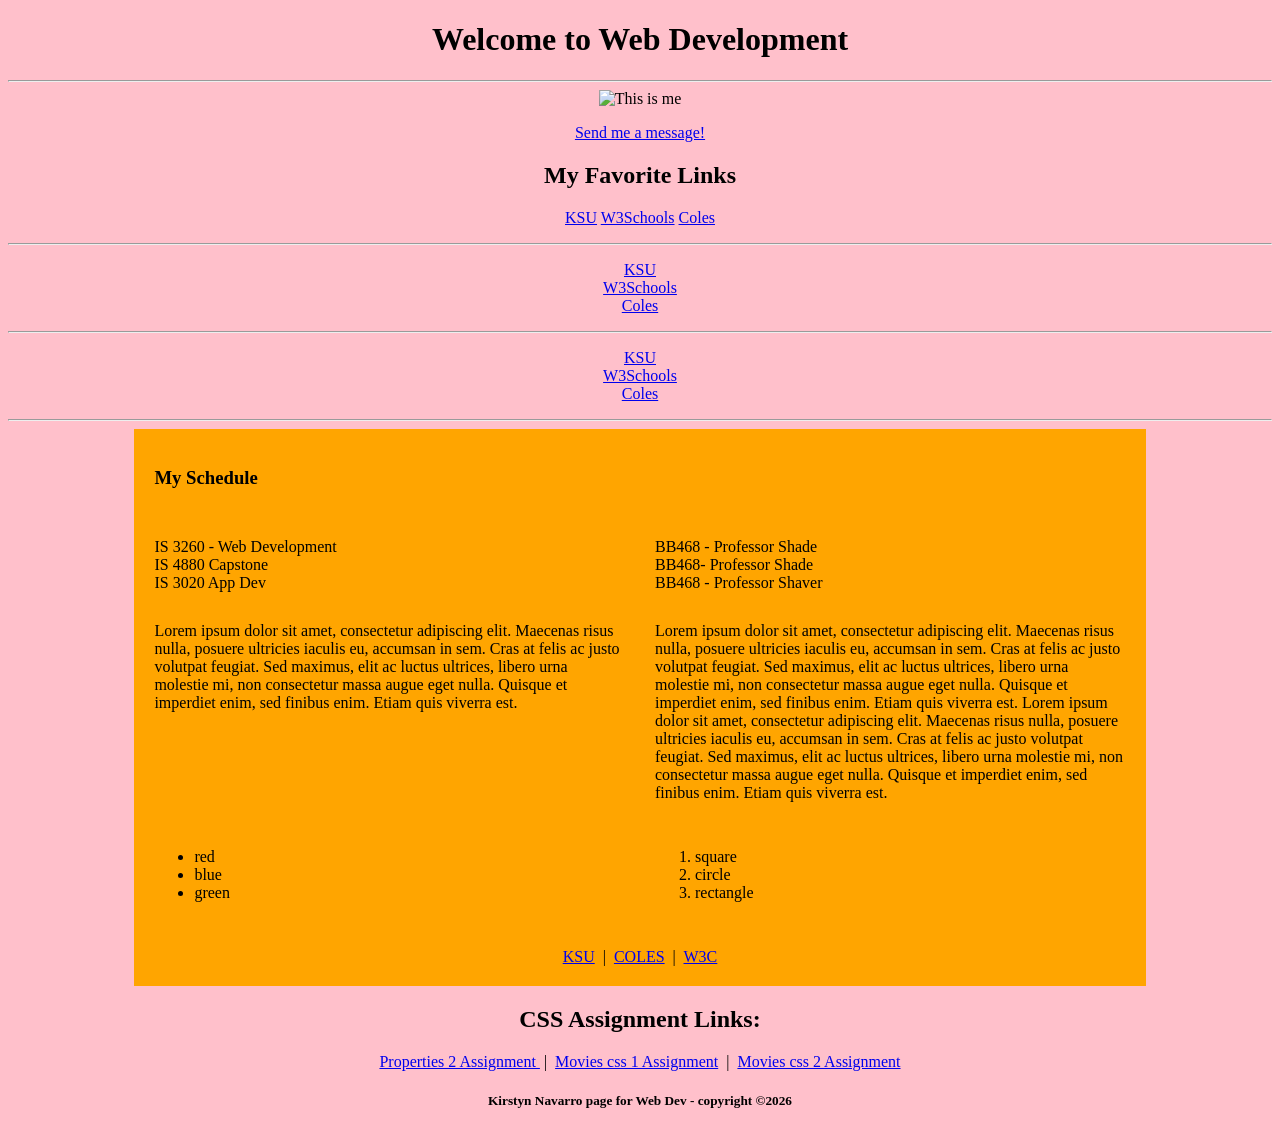
==== index.html @ b72283ef "Index HTML" ====
<!DOCTYPE html>
<!-- saved from url=(0057)https://studentweb.kennesaw.edu/~knavarr3/3260/index.html -->
<html lang="en"><head><meta http-equiv="Content-Type" content="text/html; charset=UTF-8">
	
	<title>3260 HOME</title>
</head>
<body bgcolor="pink">
	<div align="center">
	<h1>Welcome to Web Development</h1>
	
	<hr>

	<img src="./index_files/me.jpg" alt="This is me" title="This is me" width="200px" height="350px">
	
	<p></p>
	<a href="mailto:knavarr3@students.kennesaw.edu">Send me a message!</a>

	<h2>My Favorite Links</h2>

	<p></p>
	<!--this is a comment and we are writing full urls-->
	<a href="http://www.kennesaw.edu/">KSU</a>
	<a href="http://www.w3schools.com/">W3Schools</a>
	<a href="http://www.coles.kennesaw.edu/">Coles</a>
	<p></p>
	<hr><!--horizontal line rule-->
	
	<p></p>
	<!--this is a comment and we are writing full urls with single line feeds-->
	<a href="http://www.kennesaw.edu/">KSU</a><br>
	<a href="http://www.w3schools.com/">W3Schools</a><br>
	<a href="http://www.coles.kennesaw.edu/">Coles</a><br>
	<p></p>
	<hr>

	<p></p>
	<!--this is a comment and we are writing full urls with double line feed-->
	<a href="http://www.kennesaw.edu/">KSU</a><br>
	<a href="http://www.w3schools.com/">W3Schools</a><br>
	<a href="http://www.coles.kennesaw.edu/">Coles</a><br>
	<p></p>
	<hr>

	<table width="80%" border="0" bgcolor="orange" cellpadding="10px" cellspacing="10px">	<!--making a table-->
		<tbody><tr>
			<td colspan="2"><h3>My Schedule</h3></td> 	
<!--column span to make it one cell delete end td so there isn't a third cell instead of one-->
		</tr>
		<tr>
			<td width="50%">IS 3260 - Web Development<br>
				IS 4880 Capstone<br>
				IS 3020 App Dev<br>
			</td>
			<td>BB468 - Professor Shade <br>
			BB468- Professor Shade <br>
			BB468 - Professor Shaver<br>
		</td>
		</tr>
		<tr>
			<td valign="top">Lorem ipsum dolor sit amet, consectetur adipiscing elit. Maecenas risus nulla, posuere ultricies iaculis eu, accumsan in sem. Cras at felis ac justo volutpat feugiat. Sed maximus, elit ac luctus ultrices, libero urna molestie mi, non consectetur massa augue eget nulla. Quisque et imperdiet enim, sed finibus enim. Etiam quis viverra est. </td>
			<td>Lorem ipsum dolor sit amet, consectetur adipiscing elit. Maecenas risus nulla, posuere ultricies iaculis eu, accumsan in sem. Cras at felis ac justo volutpat feugiat. Sed maximus, elit ac luctus ultrices, libero urna molestie mi, non consectetur massa augue eget nulla. Quisque et imperdiet enim, sed finibus enim. Etiam quis viverra est. Lorem ipsum dolor sit amet, consectetur adipiscing elit. Maecenas risus nulla, posuere ultricies iaculis eu, accumsan in sem. Cras at felis ac justo volutpat feugiat. Sed maximus, elit ac luctus ultrices, libero urna molestie mi, non consectetur massa augue eget nulla. Quisque et imperdiet enim, sed finibus enim. Etiam quis viverra est. </td>
		</tr>
		<tr>
			<td>
				<ul>
					<li>red</li>
					<li>blue</li>
					<li>green</li>
				</ul>
				</td>
			<td>
				<ol>
					<li>square</li>
					<li>circle</li>
					<li>rectangle</li>
				</ol>
			</td>
		</tr>
		<tr>
			<td align="center" colspan="2"><a href="http://www.kennesaw.edu/">KSU</a>&nbsp; 					|&nbsp;
				<a href="http://coles.kennesaw.edu/">COLES</a>
				&nbsp;|&nbsp; <a href="http://www.w3c.org/">W3C</a>
			</td>

		</tr>
	</tbody></table>
<p>
	</p><h2> CSS Assignment Links:</h2>
<a href="https://studentweb.kennesaw.edu/~knavarr3/3260/homework/properties2.html">Properties 2 Assignment </a> &nbsp;|&nbsp;
<a href="https://studentweb.kennesaw.edu/~knavarr3/3260/homework/moviescss1.html">Movies css 1 Assignment</a> &nbsp;|&nbsp;
<a href="https://studentweb.kennesaw.edu/~knavarr3/3260/homework/moviescss2.html">Movies css 2 Assignment</a>
<p></p>
	<footer><h5>Kirstyn Navarro page for Web Dev - copyright ©2026 </h5></footer>
</div>

</body></html>
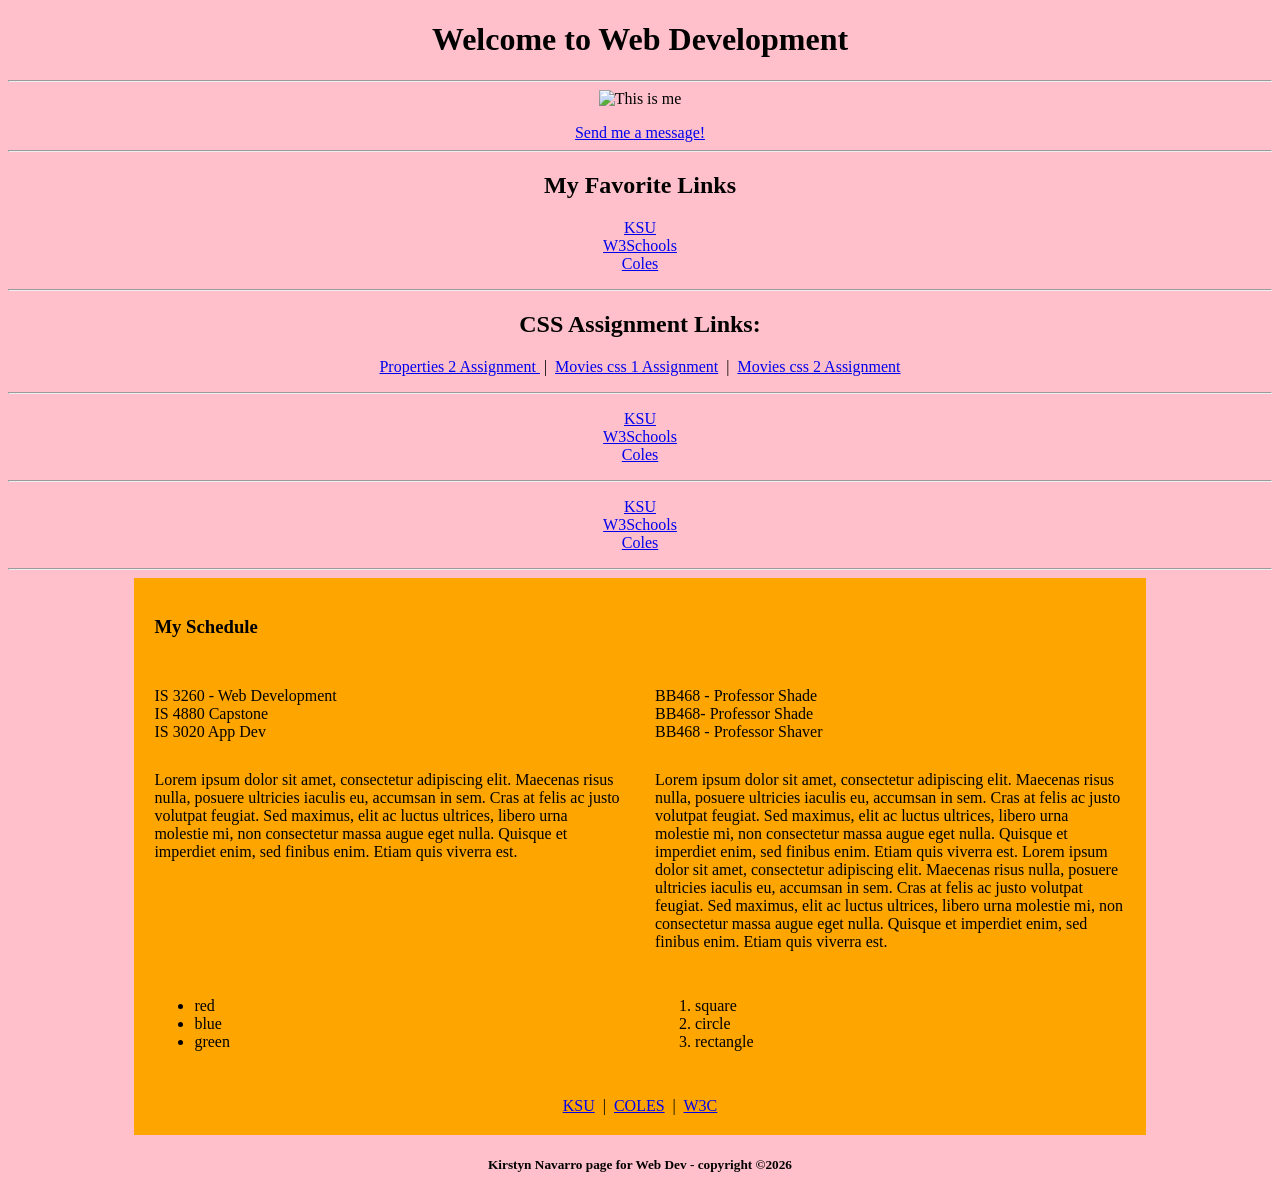
==== commit ba42a7ed: "12:07" ====
--- a/index.html
+++ b/index.html
@@ -14,14 +14,22 @@
 	
 	<p></p>
 	<a href="mailto:knavarr3@students.kennesaw.edu">Send me a message!</a>
+    <hr>
 
 	<h2>My Favorite Links</h2>
+    <a href="http://www.kennesaw.edu/">KSU</a><br>
+	<a href="http://www.w3schools.com/">W3Schools</a><br>
+	<a href="http://www.coles.kennesaw.edu/">Coles</a><br>
 
 	<p></p>
+     <hr>
 	<!--this is a comment and we are writing full urls-->
-	<a href="http://www.kennesaw.edu/">KSU</a>
-	<a href="http://www.w3schools.com/">W3Schools</a>
-	<a href="http://www.coles.kennesaw.edu/">Coles</a>
+	<p>
+	</p><h2> CSS Assignment Links:</h2>
+<a href="https://studentweb.kennesaw.edu/~knavarr3/3260/homework/properties2.html">Properties 2 Assignment </a> &nbsp;|&nbsp;
+<a href="https://studentweb.kennesaw.edu/~knavarr3/3260/homework/moviescss1.html">Movies css 1 Assignment</a> &nbsp;|&nbsp;
+<a href="https://studentweb.kennesaw.edu/~knavarr3/3260/homework/moviescss2.html">Movies css 2 Assignment</a>
+<p></p>
 	<p></p>
 	<hr><!--horizontal line rule-->
 	
@@ -84,12 +92,9 @@
 
 		</tr>
 	</tbody></table>
-<p>
-	</p><h2> CSS Assignment Links:</h2>
-<a href="https://studentweb.kennesaw.edu/~knavarr3/3260/homework/properties2.html">Properties 2 Assignment </a> &nbsp;|&nbsp;
-<a href="https://studentweb.kennesaw.edu/~knavarr3/3260/homework/moviescss1.html">Movies css 1 Assignment</a> &nbsp;|&nbsp;
-<a href="https://studentweb.kennesaw.edu/~knavarr3/3260/homework/moviescss2.html">Movies css 2 Assignment</a>
-<p></p>
+
+	
+
 	<footer><h5>Kirstyn Navarro page for Web Dev - copyright ©2026 </h5></footer>
 </div>
 
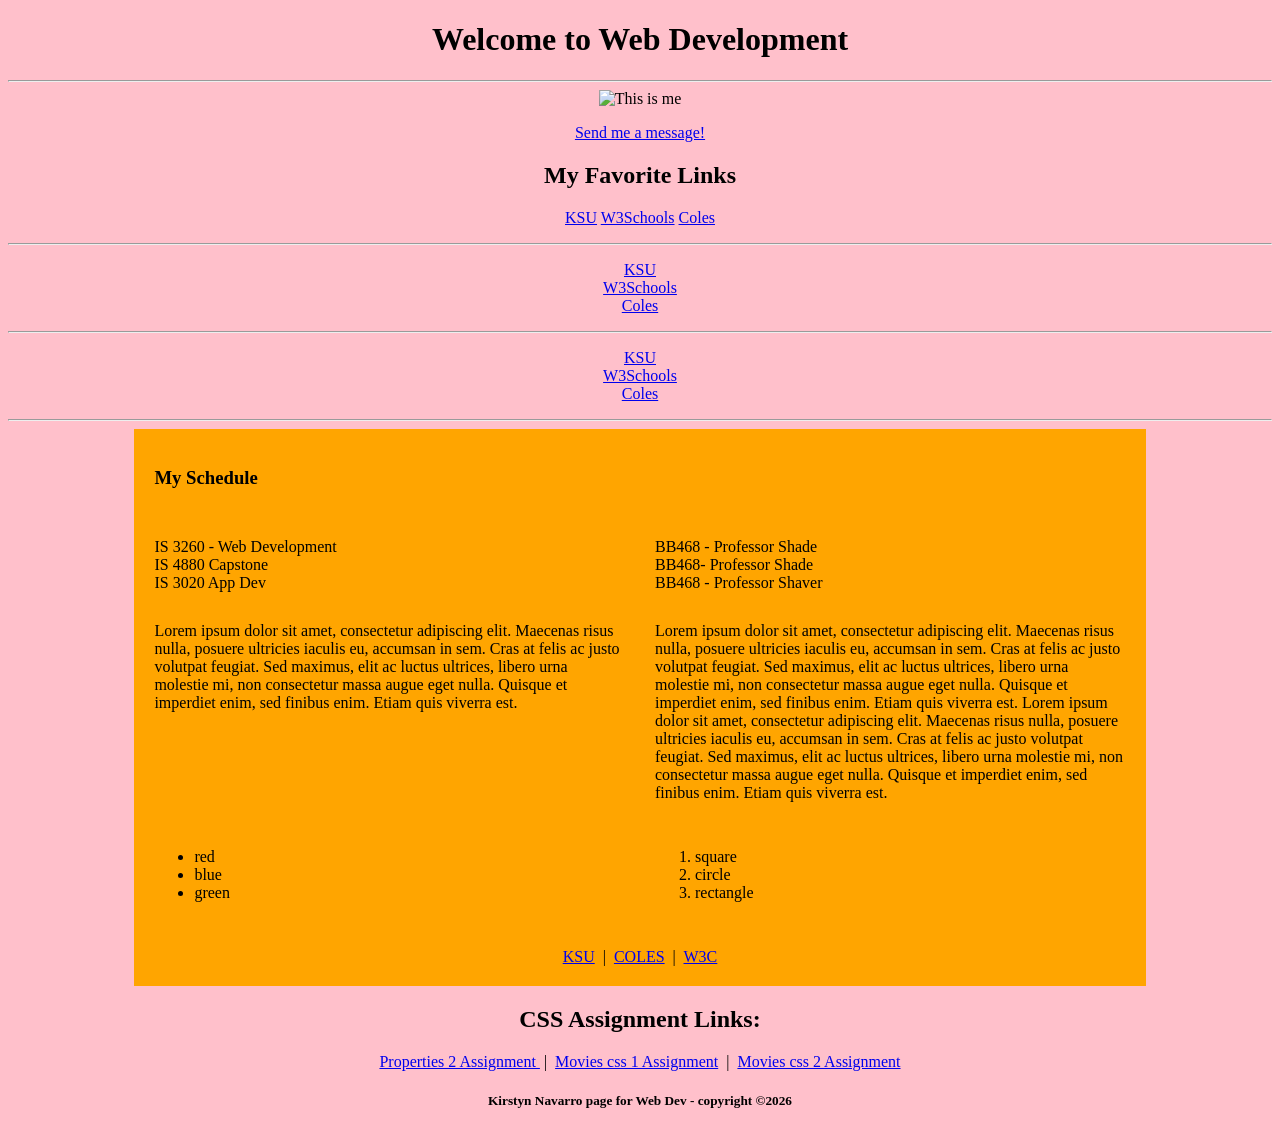
==== commit 3754a078: "indexupdate" ====
--- a/index.html
+++ b/index.html
@@ -14,22 +14,14 @@
 	
 	<p></p>
 	<a href="mailto:knavarr3@students.kennesaw.edu">Send me a message!</a>
-    <hr>
 
 	<h2>My Favorite Links</h2>
-    <a href="http://www.kennesaw.edu/">KSU</a><br>
-	<a href="http://www.w3schools.com/">W3Schools</a><br>
-	<a href="http://www.coles.kennesaw.edu/">Coles</a><br>
 
 	<p></p>
-     <hr>
 	<!--this is a comment and we are writing full urls-->
-	<p>
-	</p><h2> CSS Assignment Links:</h2>
-<a href="https://studentweb.kennesaw.edu/~knavarr3/3260/homework/properties2.html">Properties 2 Assignment </a> &nbsp;|&nbsp;
-<a href="https://studentweb.kennesaw.edu/~knavarr3/3260/homework/moviescss1.html">Movies css 1 Assignment</a> &nbsp;|&nbsp;
-<a href="https://studentweb.kennesaw.edu/~knavarr3/3260/homework/moviescss2.html">Movies css 2 Assignment</a>
-<p></p>
+	<a href="http://www.kennesaw.edu/">KSU</a>
+	<a href="http://www.w3schools.com/">W3Schools</a>
+	<a href="http://www.coles.kennesaw.edu/">Coles</a>
 	<p></p>
 	<hr><!--horizontal line rule-->
 	
@@ -92,9 +84,12 @@
 
 		</tr>
 	</tbody></table>
-
-	
-
+<p>
+	</p><h2> CSS Assignment Links:</h2>
+<a href="https://studentweb.kennesaw.edu/~knavarr3/3260/homework/properties2.html">Properties 2 Assignment </a> &nbsp;|&nbsp;
+<a href="https://studentweb.kennesaw.edu/~knavarr3/3260/homework/moviescss1.html">Movies css 1 Assignment</a> &nbsp;|&nbsp;
+<a href="https://studentweb.kennesaw.edu/~knavarr3/3260/homework/moviescss2.html">Movies css 2 Assignment</a>
+<p></p>
 	<footer><h5>Kirstyn Navarro page for Web Dev - copyright ©2026 </h5></footer>
 </div>
 
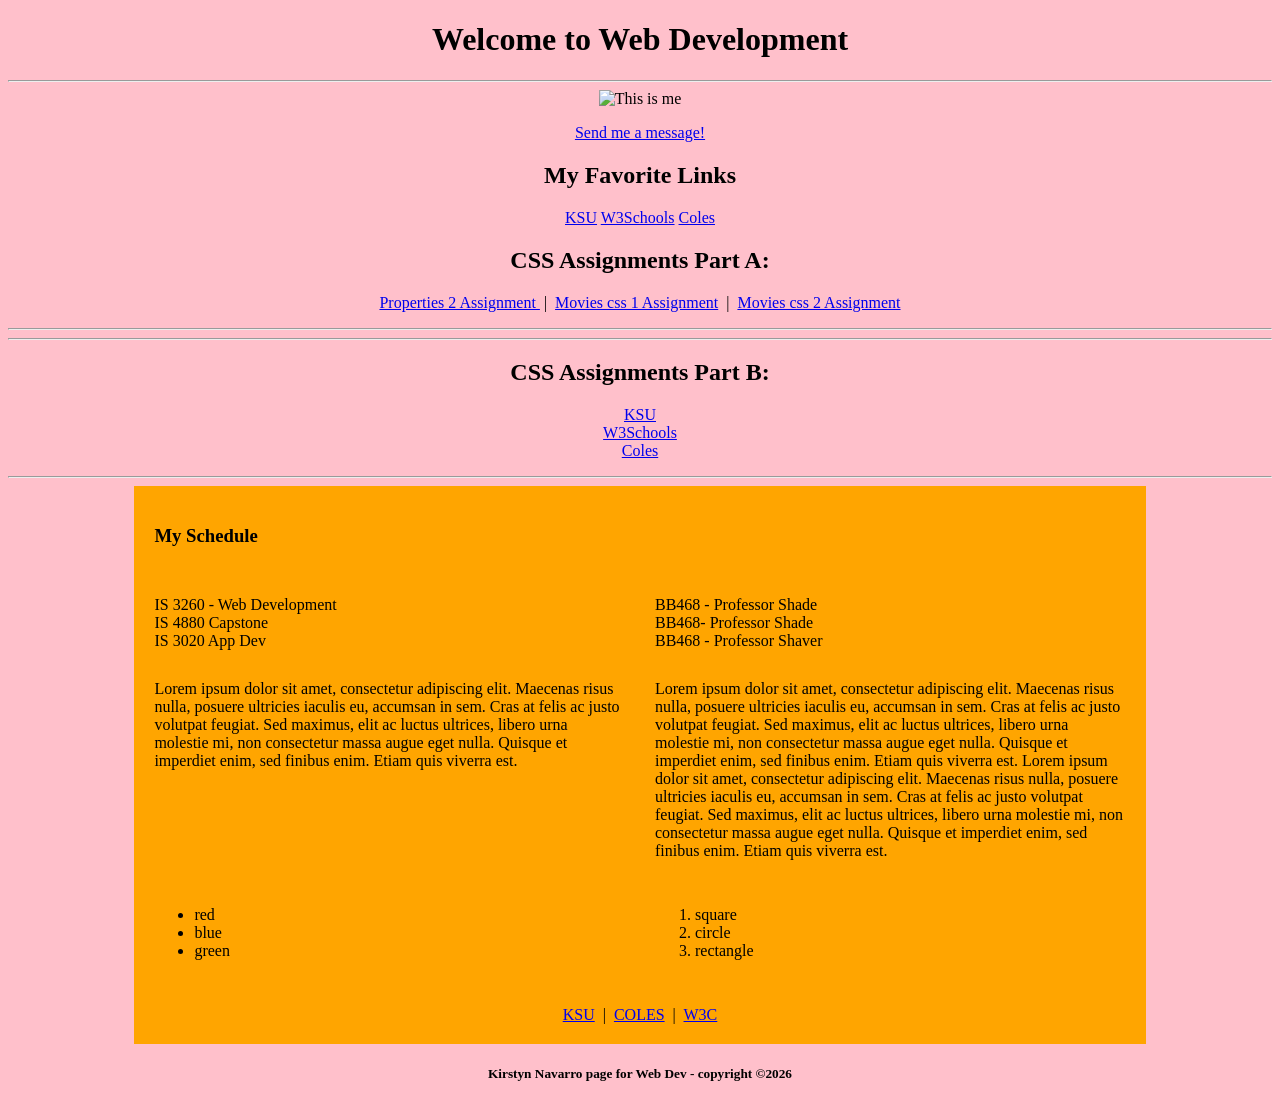
==== commit 6830ee7e: "12:45" ====
--- a/index.html
+++ b/index.html
@@ -23,24 +23,24 @@
 	<a href="http://www.w3schools.com/">W3Schools</a>
 	<a href="http://www.coles.kennesaw.edu/">Coles</a>
 	<p></p>
-	<hr><!--horizontal line rule-->
 	
-	<p></p>
+
+	<p>
+	</p><h2> CSS Assignments Part A:</h2>
+<a href="https://studentweb.kennesaw.edu/~knavarr3/3260/homework/properties2.html">Properties 2 Assignment </a> &nbsp;|&nbsp;
+<a href="https://studentweb.kennesaw.edu/~knavarr3/3260/homework/moviescss1.html">Movies css 1 Assignment</a> &nbsp;|&nbsp;
+<a href="https://studentweb.kennesaw.edu/~knavarr3/3260/homework/moviescss2.html">Movies css 2 Assignment</a>
+<p></p>
+	<hr>
+<hr><!--horizontal line rule-->
+	
+	<p></p><h2> CSS Assignments Part B:</h2>
 	<!--this is a comment and we are writing full urls with single line feeds-->
 	<a href="http://www.kennesaw.edu/">KSU</a><br>
 	<a href="http://www.w3schools.com/">W3Schools</a><br>
 	<a href="http://www.coles.kennesaw.edu/">Coles</a><br>
 	<p></p>
 	<hr>
-
-	<p></p>
-	<!--this is a comment and we are writing full urls with double line feed-->
-	<a href="http://www.kennesaw.edu/">KSU</a><br>
-	<a href="http://www.w3schools.com/">W3Schools</a><br>
-	<a href="http://www.coles.kennesaw.edu/">Coles</a><br>
-	<p></p>
-	<hr>
-
 	<table width="80%" border="0" bgcolor="orange" cellpadding="10px" cellspacing="10px">	<!--making a table-->
 		<tbody><tr>
 			<td colspan="2"><h3>My Schedule</h3></td> 	
@@ -84,12 +84,7 @@
 
 		</tr>
 	</tbody></table>
-<p>
-	</p><h2> CSS Assignment Links:</h2>
-<a href="https://studentweb.kennesaw.edu/~knavarr3/3260/homework/properties2.html">Properties 2 Assignment </a> &nbsp;|&nbsp;
-<a href="https://studentweb.kennesaw.edu/~knavarr3/3260/homework/moviescss1.html">Movies css 1 Assignment</a> &nbsp;|&nbsp;
-<a href="https://studentweb.kennesaw.edu/~knavarr3/3260/homework/moviescss2.html">Movies css 2 Assignment</a>
-<p></p>
+
 	<footer><h5>Kirstyn Navarro page for Web Dev - copyright ©2026 </h5></footer>
 </div>
 
